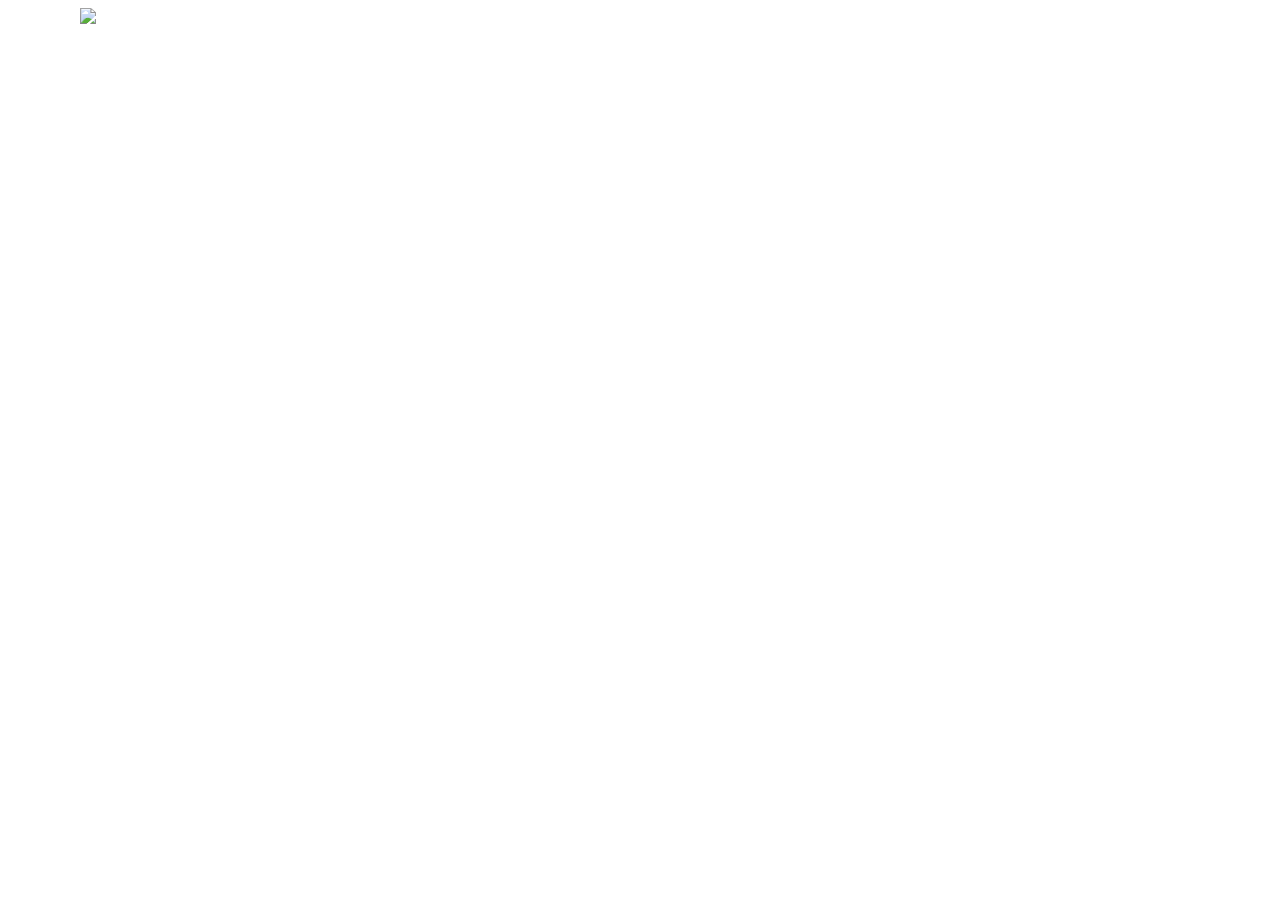
==== index.html @ de465b73 "Add files via upload" ====
<!DOCTYPE html>
    <html lang="en">

    <head>
        <meta charset="UTF-8">
        <meta name="viewport" content="width=device-width, initial-scale=1.0">
        <title>PacMan</title>
    </head>

    <body>

        <img id="pacman"
            src="images/PacMan1.png"
            width="200"
            onclick="Run()"
            style="position:absolute;">

        <script src="script.js"></script>

    </body>

    </html>
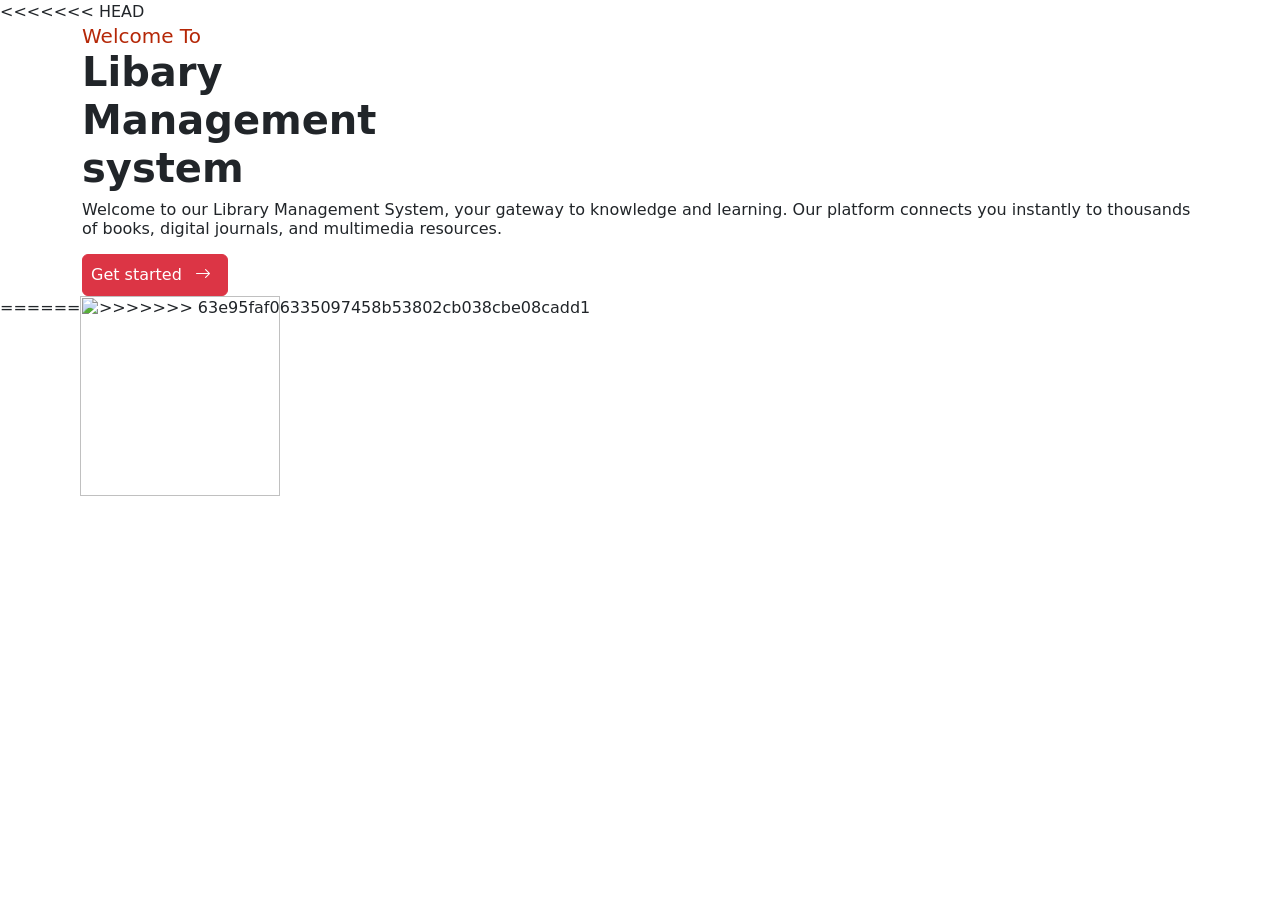
==== commit 059f1e3e: "Resolved merge conflicts" ====
--- a/index.html
+++ b/index.html
@@ -1,3 +1,40 @@
+<<<<<<< HEAD
+<!DOCTYPE html>
+<html lang="en">
+<head>
+  <meta charset="UTF-8">
+  <meta name="viewport" content="width=device-width, initial-scale=1.0">
+  <title>Digital Library System</title>
+  <link rel="stylesheet" href="css/styles.css">
+  <link rel="icon" type="image/x-icon" href="images/logo.jpg">
+  <link href="https://cdn.jsdelivr.net/npm/bootstrap@5.3.3/dist/css/bootstrap.min.css" 
+      rel="stylesheet" 
+      integrity="sha384-QWTKZyjpPEjISv5WaRU9OFeRpok6YctnYmDr5pNlyT2bRjXh0JMhjY6hW+ALEwIH" 
+      crossorigin="anonymous">
+  <link rel="stylesheet" href="https://cdn.jsdelivr.net/npm/bootstrap-icons@1.11.3/font/bootstrap-icons.css">
+
+</head>
+
+<body>
+  <div class="container">
+    <div class="content">
+        <span class="h5 " style="color:rgb(181, 39, 7);">Welcome To</span>
+        <h1 class="display-6 fw-bold">Libary<br>
+            Management<br>
+            system<br>
+
+        </h1>
+        <p class="h6">Welcome to our Library Management System, your gateway to knowledge and learning. Our platform connects you instantly to thousands of books, digital journals, and multimedia resources.</p>
+        <a href="login.html" class="btn btn-danger p-2 mt-2">
+         Get started <i class="bi bi-arrow-right p-2"></i>
+        </a>
+
+    </div>
+  </div>
+  <script src="js/script.js"></script>
+</body>
+</html>
+=======
     <!DOCTYPE html>
     <html lang="en">
 
@@ -10,7 +47,7 @@
     <body>
 
         <img id="pacman"
-            src="images/PacMan1.png"
+            src="PacMan1.png"
             width="200"
             onclick="Run()"
             style="position:absolute;">
@@ -19,4 +56,5 @@
 
     </body>
 
-    </html>+    </html>
+>>>>>>> 63e95faf06335097458b53802cb038cbe08cadd1
